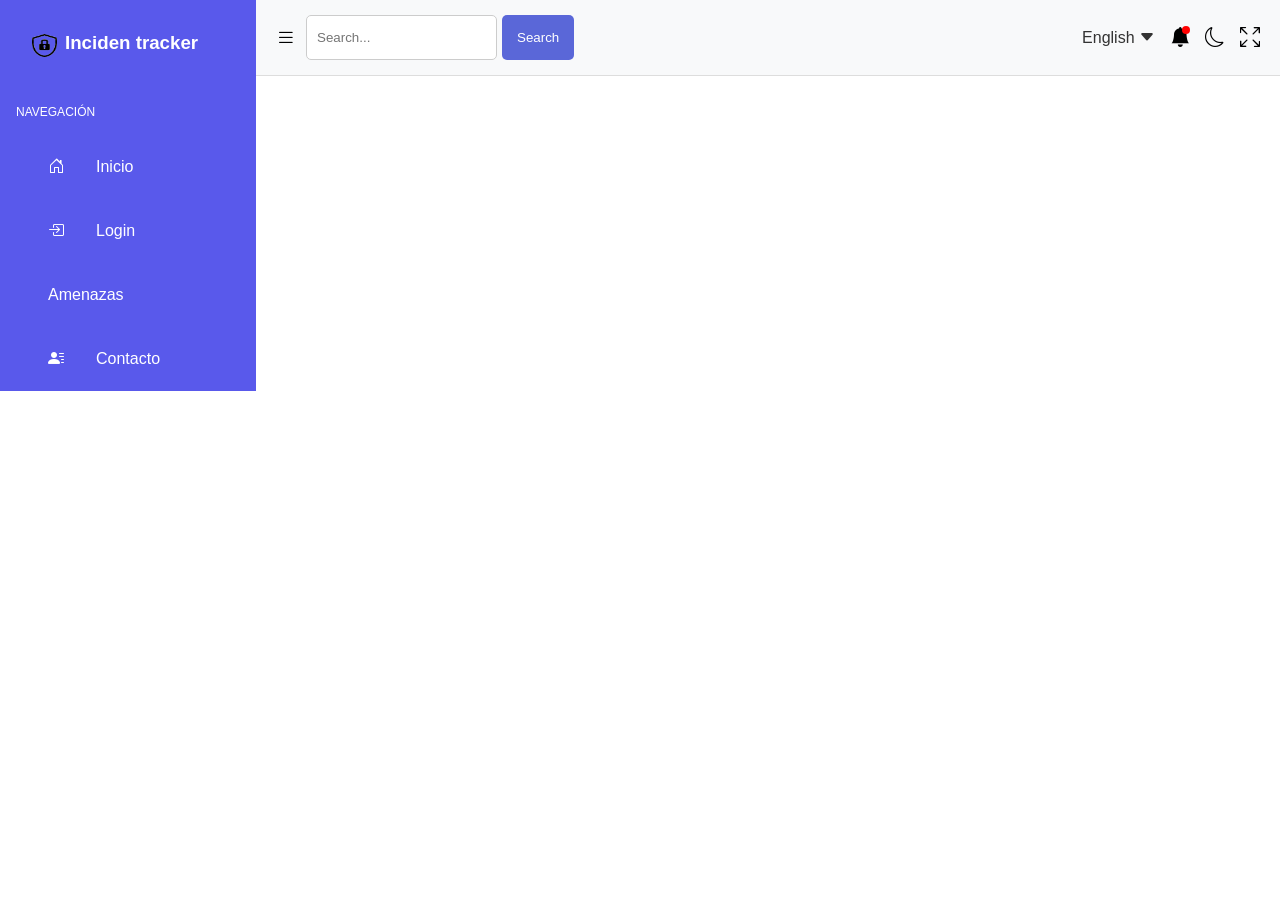
==== index.html @ 34429072 "first commit" ====
<!DOCTYPE html>
<html lang="en">

<head>
    <meta charset="UTF-8">
    <meta name="viewport" content="width=device-width, initial-scale=1.0">
    <link rel="icon" href="images/icon_facebook.png">
    <link rel="stylesheet" href="css/style.css">
    <link rel="icon" href="img/icon_seguridad.png">
    <link rel="stylesheet" href="https://cdn.jsdelivr.net/npm/bootstrap-icons/font/bootstrap-icons.css">
    <title>Inciden tracker</title>
</head>

<body>
    <main>
        <article>
            <header>
                <article>

                    <div id="icon">
                        <img src="img/icon_seguridad.png" alt="Icono página">
                        <h1>Inciden tracker</h1>
                    </div>

                    <div id="navBox">
                        <p>NAVEGACIÓN</p>
                    </div>

                    <nav>
                        <ul>
                            <li><a href="#"><i class="bi bi-house-door"></i>Inicio</a></li>
                            <li><a href="#"><i class="bi bi-box-arrow-in-right"></i>Login</a></li>
                            <li><a href="#">Amenazas</a></li>
                            <li><a href="#"><i class="bi bi-person-lines-fill"></i>Contacto</a></li>
                        </ul>
                    </nav>
                </article>
            </header>
        </article>

        <section>
            <div class="topbar">
                <div class="topbar-left">
                    <button class="menu-btn"><i class="bi bi-list"></i></button>
                    <input type="text" class="search-input" placeholder="Search...">
                    <button class="search-btn">Search</button>
                </div>
                <div class="topbar-right">
                    <div class="language-dropdown">
                        <button class="dropdown-btn">English <i class="bi bi-caret-down-fill"></i></button>
                        <ul class="dropdown-menu">
                            <li data-lang="English">English</li>
                            <li data-lang="Spanish">Spanish</li>
                            <li data-lang="Italian">Italian</li>
                            <li data-lang="Russian">Russian</li>
                        </ul>
                    </div>

                    <button class="notification-btn">
                        <span class="notification-dot"></span><i class="bi bi-bell-fill"></i>
                    </button>
                    <button class="dark-mode-btn"><i class="bi bi-moon"></i></button>
                    <button class="fullscreen-btn"><i class="bi bi-arrows-fullscreen"></i></button>
                </div>
            </div>
        </section>

    </main>
    <script src="js/script.js" defer></script>
</body>

</html>
---- css/style.css ----
* {
    margin: 0%;
    padding: 0%;
    box-sizing: border-box;
    font-family: Verdana, Geneva, Tahoma, sans-serif;
}

main {
    display: grid;
    grid-template-columns: 20% 80%;
    grid-template-rows: 10% 90%;


}


article {
    background-color: #5959EB;
    color: white;
    margin: 0%;
}

#icon {
    display: inline-flex;
    padding: 2rem;
}

#icon h1 {
    padding-left: 0.5rem;
}

#icon img {
    padding-top: 2px;
    justify-content: center;
    align-items: center;
    width: 25px;
    height: 25px;
}

nav {
    display: flex;
    align-items: center;
    justify-content: left;
    padding-left: 3rem;
    line-height: 4;
}

nav li {
    list-style: none;
}

nav a {
    color: white;
    text-decoration: none;
}

nav i {
    padding-right: 2rem;
}

#navBox {
    padding: 1rem;
    font-size: 12px;
}

.topbar {
    display: flex;
    justify-content: space-between;
    align-items: center;
    padding: 15px 20px;
    background-color: #f8f9fa;
    border-bottom: 1px solid #ddd;
}

.topbar-left {
    display: flex;
    align-items: center;
}

.menu-btn {
    background: none;
    border: none;
    font-size: 20px;
    cursor: pointer;
    margin-right: 10px;
}

.search-input {
    padding: 5px 10px;
    border: 1px solid #ccc;
    border-radius: 5px;
    margin-right: 5px;
    width: auto;
    height: 5vh;
}

.search-btn {
    padding: 5px 15px;
    border: 2px ;
    background-color: #5a67d8;
    color: white;
    border-radius: 5px;
    cursor: pointer;
    height: 5vh;
}

.topbar-right {
    display: flex;
    align-items: center;
    gap: 15px;
}

.language-dropdown {
    position: relative;
    display: inline-block;
}

.dropdown-btn {
    background: none;
    border: none;
    cursor: pointer;
    font-size: 16px;
    color: #333;
}

.dropdown-menu {
    position: absolute;
    top: 100%;
    left: 0;
    background-color: white;
    border: 1px solid #ddd;
    border-radius: 5px;
    box-shadow: 0px 4px 6px rgba(0, 0, 0, 0.1);
    list-style: none;
    margin: 0;
    padding: 5px 0;
    display: none;
    /* Ocultamos el menú por defecto */
    z-index: 1000;
}

.dropdown-menu li {
    padding: 10px 20px;
    cursor: pointer;
}

.dropdown-menu li:hover {
    background-color: #f0f0f0;
}

.notification-btn {
    position: relative;
    background: none;
    border: none;
    font-size: 20px;
    cursor: pointer;
}

.notification-dot {
    position: absolute;
    right: 0;
    width: 8px;
    height: 8px;
    background-color: red;
    border-radius: 50%;
}

.settings-btn,
.dark-mode-btn,
.fullscreen-btn {
    background: none;
    border: none;
    font-size: 20px;
    cursor: pointer;
}
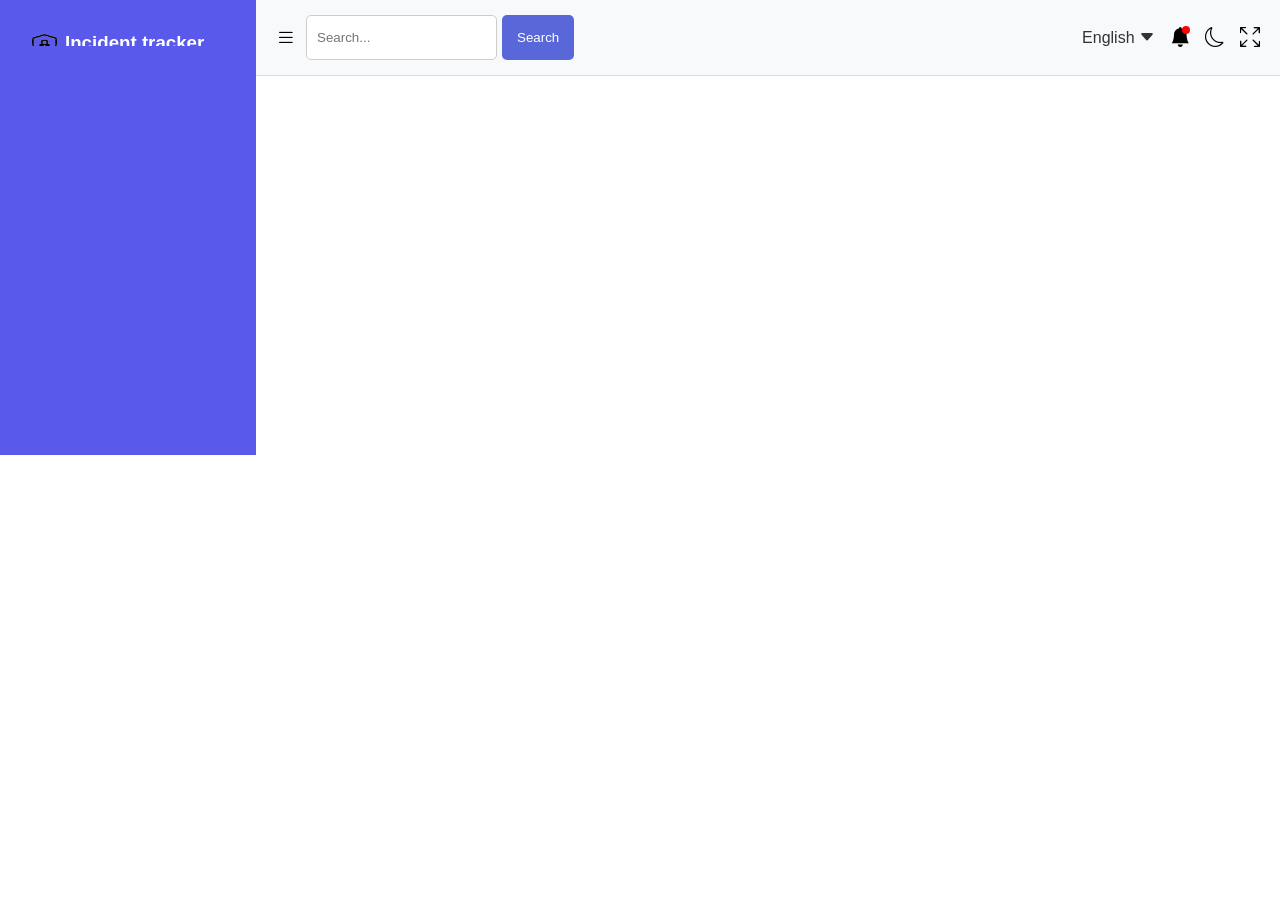
==== commit b50d2b3a: "con login" ====
--- a/index.html
+++ b/index.html
@@ -8,7 +8,7 @@
     <link rel="stylesheet" href="css/style.css">
     <link rel="icon" href="img/icon_seguridad.png">
     <link rel="stylesheet" href="https://cdn.jsdelivr.net/npm/bootstrap-icons/font/bootstrap-icons.css">
-    <title>Inciden tracker</title>
+    <title>Incident tracker</title>
 </head>
 
 <body>
@@ -19,7 +19,7 @@
 
                     <div id="icon">
                         <img src="img/icon_seguridad.png" alt="Icono página">
-                        <h1>Inciden tracker</h1>
+                        <h1>Incident tracker</h1>
                     </div>
 
                     <div id="navBox">
@@ -28,43 +28,85 @@
 
                     <nav>
                         <ul>
-                            <li><a href="#"><i class="bi bi-house-door"></i>Inicio</a></li>
-                            <li><a href="#"><i class="bi bi-box-arrow-in-right"></i>Login</a></li>
-                            <li><a href="#">Amenazas</a></li>
-                            <li><a href="#"><i class="bi bi-person-lines-fill"></i>Contacto</a></li>
+                            <li><a href="#" onclick="showSection('home')"><i class="bi bi-house-door"></i>Inicio</a></li>
+                            <li><a href="#" onclick="showSection('login')"><i class="bi bi-box-arrow-in-right"></i>Inicio de sesión</a></li>
+                            <li><a href="#" onclick="showSection('amenazas')">Amenazas</a></li>
+                            <li><a href="#" onclick="showSection('novedades')">Novedades</a></li>
+                            <li><a href="#" onclick="showSection('contacto')"><i class="bi bi-person-lines-fill"></i>Contacto</a></li>
                         </ul>
                     </nav>
                 </article>
             </header>
         </article>
 
-        <section>
-            <div class="topbar">
-                <div class="topbar-left">
-                    <button class="menu-btn"><i class="bi bi-list"></i></button>
-                    <input type="text" class="search-input" placeholder="Search...">
-                    <button class="search-btn">Search</button>
-                </div>
-                <div class="topbar-right">
-                    <div class="language-dropdown">
-                        <button class="dropdown-btn">English <i class="bi bi-caret-down-fill"></i></button>
-                        <ul class="dropdown-menu">
-                            <li data-lang="English">English</li>
-                            <li data-lang="Spanish">Spanish</li>
-                            <li data-lang="Italian">Italian</li>
-                            <li data-lang="Russian">Russian</li>
-                        </ul>
+        <section class="content">
+            <!-- Sección de Inicio -->
+            <div id="Inicio" class="section active">
+                <section>
+                    <div class="topbar">
+                        <div class="topbar-left">
+                            <button class="menu-btn"><i class="bi bi-list"></i></button>
+                            <input type="text" class="search-input" placeholder="Search...">
+                            <button class="search-btn">Search</button>
+                        </div>
+                        <div class="topbar-right">
+                            <div class="language-dropdown">
+                                <button class="dropdown-btn">English <i class="bi bi-caret-down-fill"></i></button>
+                                <ul class="dropdown-menu">
+                                    <li data-lang="English">English</li>
+                                    <li data-lang="Spanish">Spanish</li>
+                                    <li data-lang="Italian">Italian</li>
+                                    <li data-lang="Russian">Russian</li>
+                                </ul>
+                            </div>
+        
+                            <button class="notification-btn">
+                                <span class="notification-dot"></span><i class="bi bi-bell-fill"></i>
+                            </button>
+                            <button class="dark-mode-btn"><i class="bi bi-moon"></i></button>
+                            <button class="fullscreen-btn"><i class="bi bi-arrows-fullscreen"></i></button>
+                        </div>
                     </div>
+                </section>
+        
+            </div>
 
-                    <button class="notification-btn">
-                        <span class="notification-dot"></span><i class="bi bi-bell-fill"></i>
-                    </button>
-                    <button class="dark-mode-btn"><i class="bi bi-moon"></i></button>
-                    <button class="fullscreen-btn"><i class="bi bi-arrows-fullscreen"></i></button>
-                </div>
+            <!-- Sección de Log in -->
+            <div id="login" class="section hidden">
+                <h2>Inicio de sesión</h2>
+                <form id="loginForm" onsubmit="login(event)">
+                    <div class="form-group">
+                        <label for="username">Usuario:</label>
+                        <input type="text" id="username" name="username" placeholder="Ingresa tu usuario" required>
+                    </div>
+            
+                    <div class="form-group">
+                        <label for="password">Contraseña:</label>
+                        <input type="password" id="password" name="password" placeholder="Ingresa tu contraseña" required>
+                    </div>
+            
+                    <button type="submit">Iniciar Sesión</button>
+                    <p id="loginError" style="color: red; display: none; margin-top: 10px;"></p>
+                </form>
+            </div>
+            
+
+            <!-- Sección de Amenazas -->
+            <div id="amenazas" class="section hidden">
+                <h2>Amenazas</h2>
+                <p>Contenido relacionado con amenazas...</p>
+            </div>
+
+            <!-- Sección de Contacto -->
+            <div id="contacto" class="section hidden">
+                <h2>Contacto</h2>
+                <p>Información de contacto...</p>
             </div>
         </section>
 
+        <article>
+
+        </article>
     </main>
     <script src="js/script.js" defer></script>
 </body>
--- a/css/style.css
+++ b/css/style.css
@@ -172,4 +172,13 @@
     border: none;
     font-size: 20px;
     cursor: pointer;
+}
+
+.hidden {
+    display: none;
+}
+
+/* Sección activa */
+.active {
+    display: block;
 }
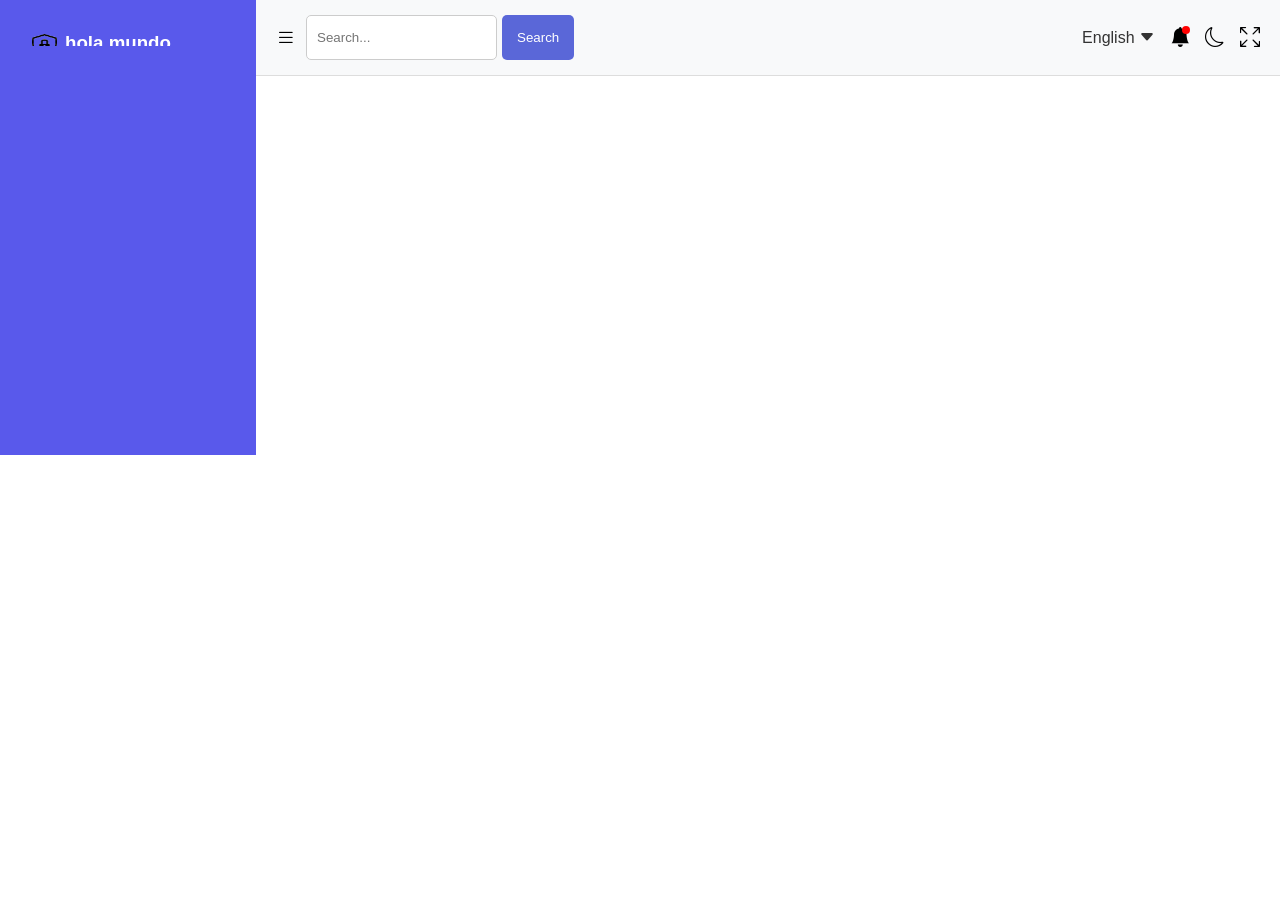
==== commit 0f55f03a: "log" ====
--- a/index.html
+++ b/index.html
@@ -4,11 +4,10 @@
 <head>
     <meta charset="UTF-8">
     <meta name="viewport" content="width=device-width, initial-scale=1.0">
-    <link rel="icon" href="images/icon_facebook.png">
     <link rel="stylesheet" href="css/style.css">
     <link rel="icon" href="img/icon_seguridad.png">
     <link rel="stylesheet" href="https://cdn.jsdelivr.net/npm/bootstrap-icons/font/bootstrap-icons.css">
-    <title>Incident tracker</title>
+    <title>hola mundo</title>
 </head>
 
 <body>
@@ -19,7 +18,7 @@
 
                     <div id="icon">
                         <img src="img/icon_seguridad.png" alt="Icono página">
-                        <h1>Incident tracker</h1>
+                        <h1>hola mundo</h1>
                     </div>
 
                     <div id="navBox">
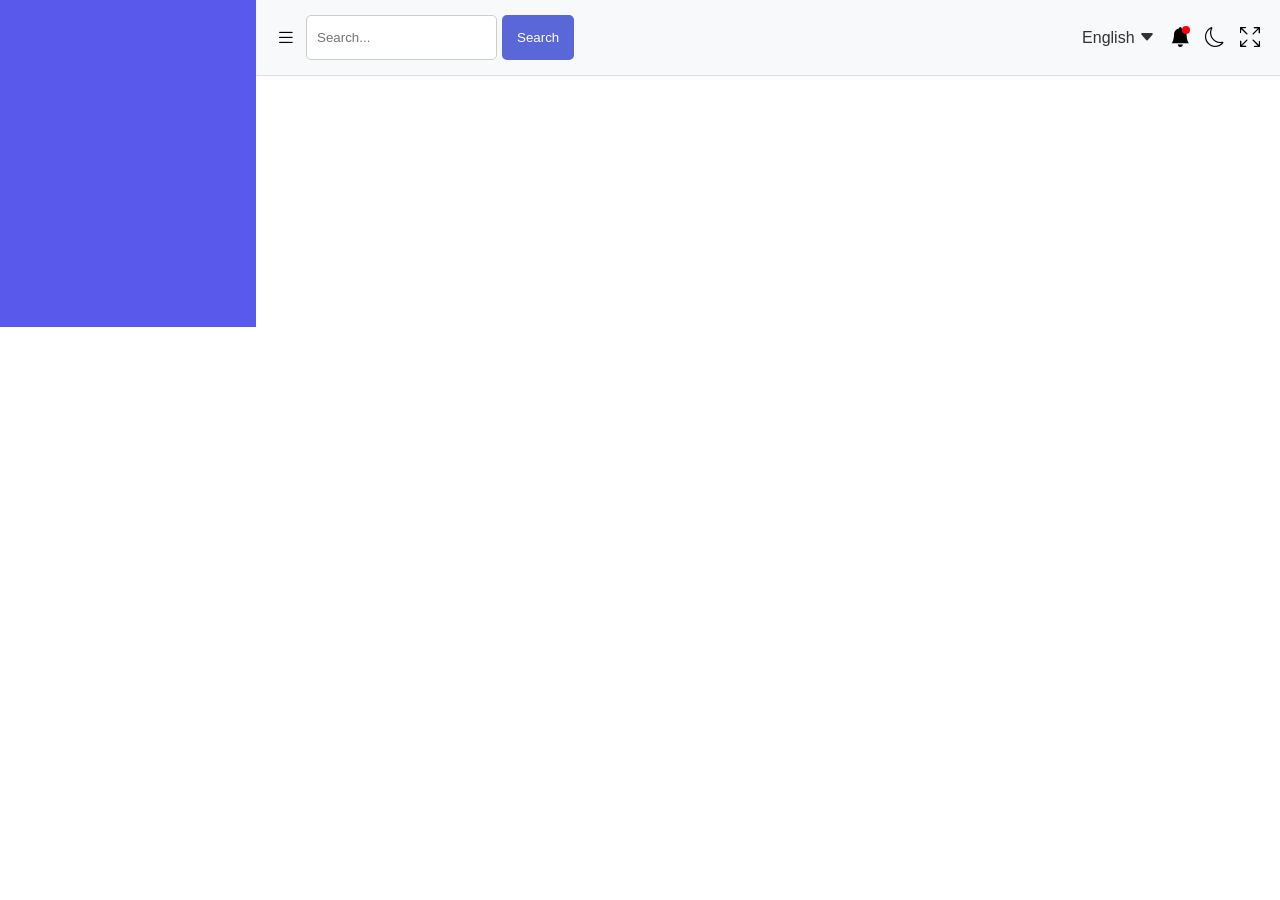
==== commit 5717869f: "last_version" ====
--- a/index.html
+++ b/index.html
@@ -28,10 +28,8 @@
                     <nav>
                         <ul>
                             <li><a href="#" onclick="showSection('home')"><i class="bi bi-house-door"></i>Inicio</a></li>
-                            <li><a href="#" onclick="showSection('login')"><i class="bi bi-box-arrow-in-right"></i>Inicio de sesión</a></li>
                             <li><a href="#" onclick="showSection('amenazas')">Amenazas</a></li>
                             <li><a href="#" onclick="showSection('novedades')">Novedades</a></li>
-                            <li><a href="#" onclick="showSection('contacto')"><i class="bi bi-person-lines-fill"></i>Contacto</a></li>
                         </ul>
                     </nav>
                 </article>
@@ -68,27 +66,7 @@
                     </div>
                 </section>
         
-            </div>
-
-            <!-- Sección de Log in -->
-            <div id="login" class="section hidden">
-                <h2>Inicio de sesión</h2>
-                <form id="loginForm" onsubmit="login(event)">
-                    <div class="form-group">
-                        <label for="username">Usuario:</label>
-                        <input type="text" id="username" name="username" placeholder="Ingresa tu usuario" required>
-                    </div>
-            
-                    <div class="form-group">
-                        <label for="password">Contraseña:</label>
-                        <input type="password" id="password" name="password" placeholder="Ingresa tu contraseña" required>
-                    </div>
-            
-                    <button type="submit">Iniciar Sesión</button>
-                    <p id="loginError" style="color: red; display: none; margin-top: 10px;"></p>
-                </form>
-            </div>
-            
+            </div>            
 
             <!-- Sección de Amenazas -->
             <div id="amenazas" class="section hidden">
@@ -96,11 +74,6 @@
                 <p>Contenido relacionado con amenazas...</p>
             </div>
 
-            <!-- Sección de Contacto -->
-            <div id="contacto" class="section hidden">
-                <h2>Contacto</h2>
-                <p>Información de contacto...</p>
-            </div>
         </section>
 
         <article>
